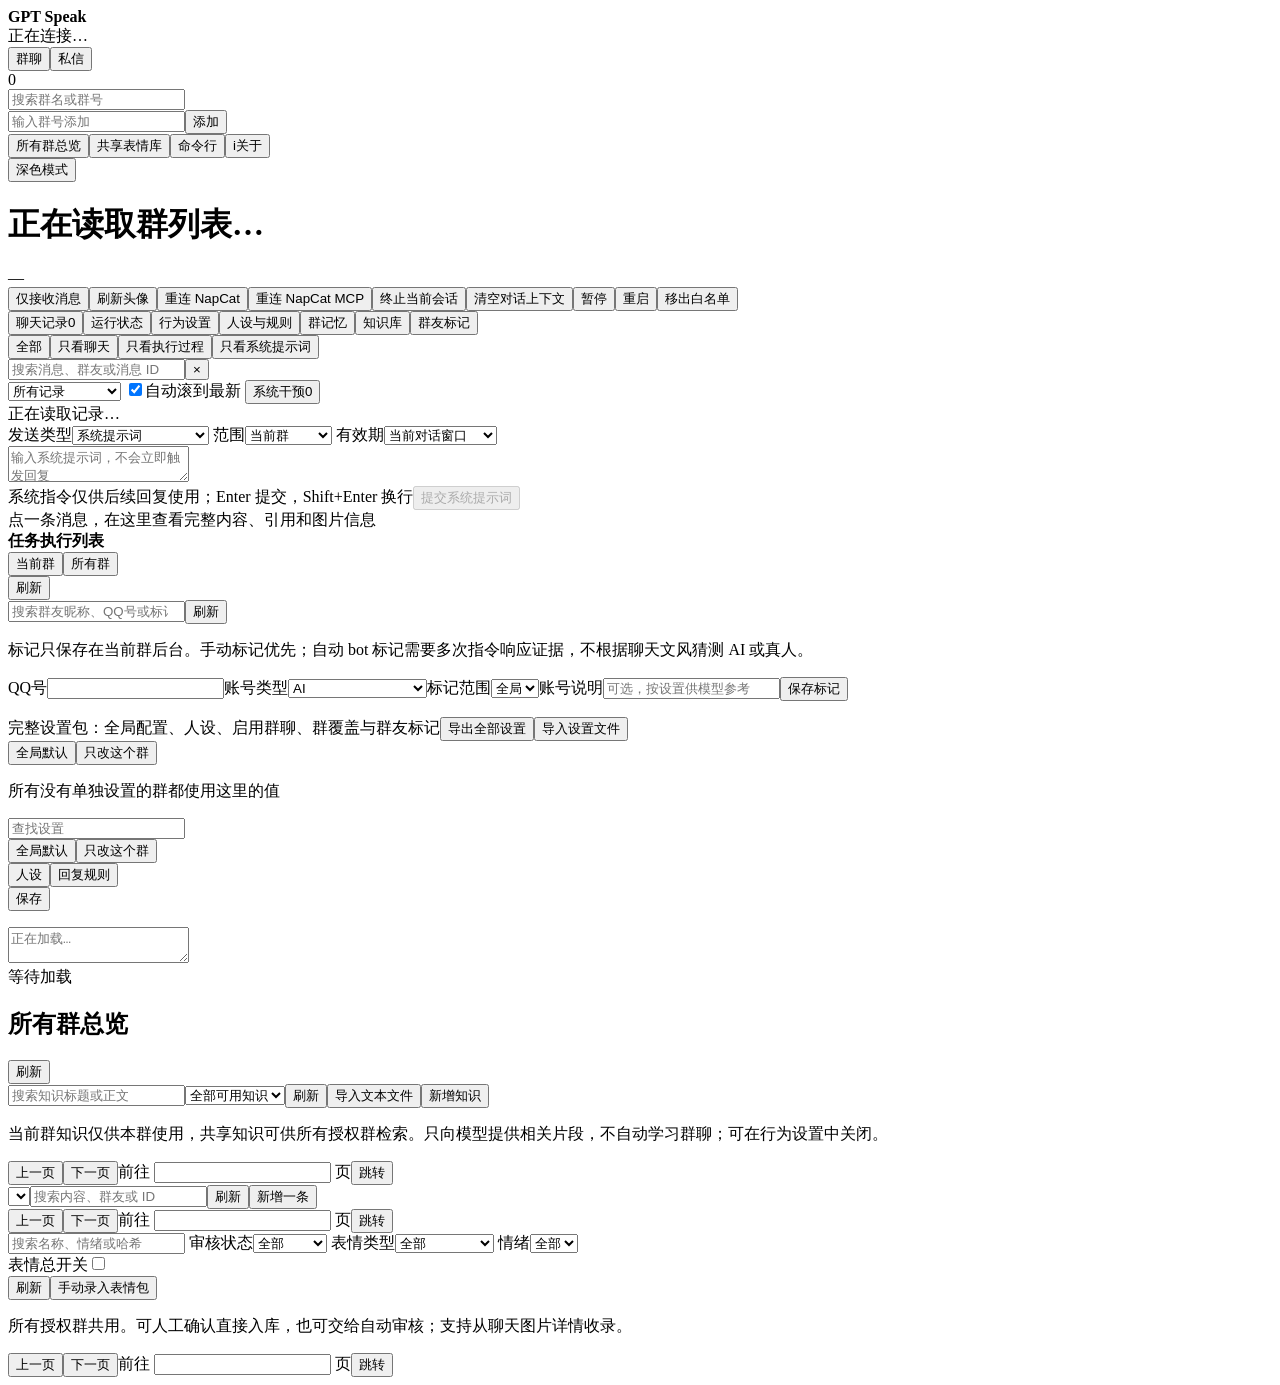
==== group-bot/webui/index.html @ 97243145 "fix.task" ====
<!doctype html>
<html lang="zh-CN">
<head><meta charset="utf-8"><meta name="viewport" content="width=device-width,initial-scale=1"><title>GPT Speak</title><script src="/theme.js"></script><link rel="stylesheet" href="/style.css"><link rel="stylesheet" href="/private.css"><script type="module" src="/app.js"></script></head>
<body>
<div class="app">
<aside class="sidebar">
  <div class="brand"><span class="brand-mark" aria-hidden="true"></span><div><strong>GPT Speak</strong><div class="connection"><span id="connection-dot" class="dot"></span><span id="connection">正在连接…</span></div></div></div>
  <div class="side-heading"><div class="session-switch" role="group" aria-label="会话类型"><button id="show-groups" class="active" type="button" aria-pressed="true">群聊</button><button id="show-private" type="button" aria-pressed="false">私信</button></div><span id="group-count" class="count">0</span></div>
  <input id="group-search" type="search" class="side-search" placeholder="搜索群名或群号" aria-label="搜索群名或群号" autocomplete="off">
  <div id="groups" class="group-list" role="list" aria-label="授权群组"></div>
  <div id="private-contacts" class="group-list" role="list" aria-label="私信联系人" hidden></div>
  <form id="white-form" class="add-group"><input id="white-id" inputmode="numeric" placeholder="输入群号添加" aria-label="要加入白名单的群号"><button id="white-add" type="submit">添加</button></form>
  <nav class="side-nav" aria-label="全局页面"><button data-view="system" type="button"><span class="nav-icon overview" aria-hidden="true"></span>所有群总览</button><button data-view="stickers" type="button"><span class="nav-icon sticker" aria-hidden="true"></span>共享表情库</button><button id="open-console" type="button"><span class="nav-icon console" aria-hidden="true"></span>命令行</button><button id="open-about" type="button"><span class="nav-icon about" aria-hidden="true">i</span>关于</button></nav>
  <div class="side-foot"><button id="theme-toggle" type="button" class="link-button" aria-pressed="false">深色模式</button><span id="footer-model" title="当前群的回复模型"></span></div>
</aside>
<main class="main">
  <header class="group-header">
    <div class="group-heading"><h1 id="group-title">正在读取群列表…</h1><div class="group-meta"><span id="group-status" class="status-pill">—</span><span id="group-subtitle"></span><span id="session-detail"></span></div></div>
    <div id="group-actions" class="group-actions"><button id="receive-only" type="button">仅接收消息</button><button id="avatar-refresh" type="button">刷新头像</button><button id="reconnect-napcat" type="button">重连 NapCat</button><button id="reconnect-mcp" type="button" title="新建MCP会话并验证当前群，不重启其他应用">重连 NapCat MCP</button><button id="session-stop" type="button">终止当前会话</button><button id="session-clear" type="button">清空对话上下文</button><button id="pause" type="button">暂停</button><button id="restart" type="button">重启</button><button id="white-remove" type="button" class="danger-text">移出白名单</button></div>
  </header>
  <section id="private-view" class="private-view" hidden aria-label="私信会话">
    <div class="private-controls" id="private-controls"><button id="private-friends-refresh" type="button">刷新好友列表</button><button id="private-avatar-refresh" type="button">刷新头像</button><button id="private-media-refresh" type="button">补全图片与引用</button><button id="private-session-stop" type="button">终止当前会话</button><button id="private-context-clear" type="button">清空对话上下文</button><button id="private-receive-only" type="button">仅接收消息</button></div>
    <div class="private-toolbar"><span id="private-service-state" class="hint">正在连接私信服务…</span><span class="spacer"></span><label class="check"><input id="private-auto" type="checkbox">自动回复</label><button id="private-refresh" type="button">刷新</button></div>
    <nav id="private-tabs" class="tabs" aria-label="当前私信页面"><button type="button" data-private-tab="logs" class="active">聊天记录<span id="private-trace-count" class="count">0</span></button><button type="button" data-private-tab="status">运行状态</button><button type="button" data-private-tab="settings">行为设置</button><button type="button" data-private-tab="persona">人设与规则</button><button type="button" data-private-tab="memory">私聊记忆</button><button type="button" data-private-tab="knowledge">知识库</button><button type="button" data-private-tab="member">联系人标记</button></nav>
    <div class="private-layout" data-private-pane="logs"><div class="private-chat-column">
      <div class="private-log-toolbar"><div class="segmented" role="group" aria-label="私信显示内容"><button type="button" data-private-kind="all" class="active">全部</button><button type="button" data-private-kind="chat">只看聊天</button><button type="button" data-private-kind="flow">只看执行过程</button><button type="button" data-private-kind="system">只看系统提示词</button></div><input id="private-record-search" type="search" placeholder="搜索私信或执行记录" aria-label="搜索私信记录"><label class="check"><input id="private-follow" type="checkbox" checked>自动滚到最新</label></div>
      <div id="private-messages" class="chat private-messages" aria-label="私信聊天记录" role="log" aria-live="polite"><div class="empty">选择左侧联系人，查看私信和群友印象</div></div>
      <div id="private-log-count" class="chat-footer"></div>
      <form id="private-composer" class="composer" aria-label="发送私信"><div class="composer-options"><label>发送类型<select id="private-role" aria-label="私信发送类型"><option value="bot">机器人消息（发私信）</option><option value="system">系统提示词（仅当前私聊）</option></select></label><span id="private-system-lifetime" class="hint" hidden>当前私聊 · 直到修改或清除</span><button id="private-clear-system" type="button" hidden>清除系统提示词</button></div><textarea id="private-text" rows="2" maxlength="2000" placeholder="选择联系人后发送文字私信" aria-label="私信内容" disabled></textarea><div class="composer-bottom"><span id="private-send-state" class="hint">私信会话单独保存，仅本人可见</span><button id="private-send" class="primary" type="submit" disabled>发送私信</button></div></form>
    </div><aside class="private-impression"><div id="private-record-detail"><div class="empty">点一条消息查看完整内容和图片</div></div><details class="private-impression-section"><summary>来自群聊的本人印象</summary><p class="hint">只引用当前好友在授权群中的本人资料。</p><div id="private-impression"><div class="empty">选择联系人后查看</div></div></details></aside></div>
    <section id="private-status-pane" class="private-pane" data-private-pane="status" hidden></section>
    <section id="private-settings-pane" class="private-pane" data-private-pane="settings" hidden></section>
    <section id="private-persona-pane" class="private-pane" data-private-pane="persona" hidden></section>
    <section id="private-memory-pane" class="private-pane" data-private-pane="memory" hidden></section>
    <section id="private-knowledge-pane" class="private-pane" data-private-pane="knowledge" hidden></section>
    <section id="private-member-pane" class="private-pane" data-private-pane="member" hidden></section>
  </section>
  <nav id="group-tabs" class="tabs" data-context-tabs aria-label="当前群页面"><button data-tab="logs" class="active" type="button">聊天记录<span id="trace-count" class="count">0</span></button><button data-tab="status" type="button">运行状态</button><button data-tab="settings" type="button">行为设置</button><button data-tab="persona" type="button">人设与规则</button><button data-tab="database" type="button">群记忆</button><button data-tab="knowledge" type="button">知识库</button><button data-tab="tasks" id="task-tab-button" type="button" hidden>任务</button><button data-tab="members" type="button">群友标记</button></nav>

  <section id="tab-logs" class="tab active">
    <div class="toolbar">
      <div class="segmented" role="group" aria-label="显示内容"><button data-kind="all" class="active" type="button">全部</button><button data-kind="chat" type="button">只看聊天</button><button data-kind="flow" type="button">只看执行过程</button><button data-kind="system" type="button">只看系统提示词</button></div>
      <div class="search-field"><input id="record-search" type="search" placeholder="搜索消息、群友或消息 ID" aria-label="搜索记录"><button id="clear-search" type="button" class="clear" aria-label="清空搜索">×</button></div>
      <select id="level-filter" aria-label="按问题筛选"><option value="all">所有记录</option><option value="WARNING">只看警告和错误</option><option value="ERROR">只看错误</option></select>
      <label class="check"><input type="checkbox" id="follow" checked>自动滚到最新</label>
      <button id="open-intervention" type="button">系统干预<span id="intervention-count" class="count">0</span></button>
    </div>
    <div class="chat-layout">
      <div class="chat-column">
        <div id="records" class="chat" role="listbox" aria-label="聊天与执行记录"><div class="empty">正在读取记录…</div></div>
        <form id="composer" class="composer" aria-label="发送系统提示词或Bot消息">
          <div class="composer-options">
            <label>发送类型<select id="composer-role"><option value="system">系统提示词</option><option value="bot">Bot 消息（发到群）</option></select></label>
            <label data-system-option>范围<select id="composer-scope"><option value="group">当前群</option><option value="all">所有授权群</option></select></label>
            <label data-system-option>有效期<select id="composer-lifetime"><option value="context">当前对话窗口</option><option value="once">下一次自然回复</option><option value="timed">定时失效</option><option value="persistent">手动清除</option></select></label>
            <label id="composer-minutes-row" hidden>分钟<input id="composer-minutes" type="number" min="1" max="10080" value="30"></label>
            <button id="composer-upload" type="button" hidden>上传图片</button><input id="composer-files" type="file" accept="image/png,image/jpeg,image/gif,image/webp" multiple hidden>
            <button id="composer-mention" type="button" hidden>@ 群友</button>
          </div>
          <div id="composer-targets" class="composer-targets" aria-label="待发送引用和@" hidden></div>
          <textarea id="composer-text" rows="2" maxlength="1500" placeholder="输入系统提示词，不会立即触发回复" aria-label="发送内容"></textarea>
          <div id="composer-attachments" class="composer-attachments" aria-label="待发送图片" hidden></div>
          <div class="composer-bottom"><span id="composer-hint" class="hint">系统指令仅供后续回复使用；Enter 提交，Shift+Enter 换行</span><button id="composer-send" type="submit" class="primary" disabled>提交系统提示词</button></div>
          <div id="composer-result" class="composer-result" role="status" aria-live="polite"></div>
        </form>
        <div id="record-count" class="chat-footer"></div>
      </div>
      <aside id="inspector" class="inspector" aria-label="记录详情">
        <div id="detail-empty" class="empty">点一条消息，在这里查看完整内容、引用和图片信息</div>
        <div id="detail" hidden>
          <div class="detail-head"><span id="detail-type" class="kind-chip">—</span><button id="detail-close" type="button" class="icon-button" aria-label="关闭详情">×</button></div>
          <div id="detail-content" class="detail-text"></div>
          <div id="detail-quote" class="detail-block quote-preview" hidden></div>
          <div id="detail-images" class="detail-block" hidden></div>
          <dl id="detail-properties" class="detail-props"></dl>
          <details class="raw-event"><summary>原始数据</summary><pre id="detail-json"></pre></details>
          <div class="detail-actions"><button id="detail-task" type="button" hidden>作为任务处理</button><button id="detail-reply" type="button">回复此消息</button><button id="detail-mention" type="button">@ 发送者</button><button id="copy-id" type="button">复制 ID</button><button id="delete-event" type="button" class="danger-text">删除这条本地记录</button></div>
          <p class="hint">删除只清掉本地记录和 Bot 的上下文，不会撤回 QQ 里的消息。</p>
        </div>
      </aside>
    </div>
  </section>

  <section id="tab-status" class="tab"><div class="page"><div id="status" class="status-page"></div></div></section>
  <section id="tab-tasks" class="tab"><div class="toolbar"><strong>任务执行列表</strong><div class="segmented" id="tasks-scope" role="group" aria-label="任务范围"><button data-task-scope="group" class="active" type="button">当前群</button><button data-task-scope="all" type="button">所有群</button></div><span id="tasks-quota" class="hint"></span><span class="spacer"></span><button id="tasks-refresh" type="button">刷新</button></div><div class="task-layout"><div id="task-list"></div><div id="task-detail" class="task-detail"></div></div></section>
  <section id="tab-members" class="tab">
    <div class="page-bar"><input id="member-search" type="search" placeholder="搜索群友昵称、QQ号或标记" aria-label="搜索群友标记"><span class="spacer"></span><button id="member-refresh" type="button">刷新</button></div>
    <p class="page-note">标记只保存在当前群后台。手动标记优先；自动 bot 标记需要多次指令响应证据，不根据聊天文风猜测 AI 或真人。</p>
    <form id="member-form" class="member-editor"><label>QQ号<input id="member-account" inputmode="numeric" pattern="[1-9][0-9]{4,14}" required aria-label="标记群友QQ号"></label><label>账号类型<select id="member-label"><option value="AI">AI</option><option value="bot">bot</option><option value="human">真人</option><option value="owner">bot主</option><option value="auto">恢复自动判断</option><option value="clear">清除标记和判断记录</option></select></label><label>标记范围<select id="member-scope" aria-label="手动标记生效范围"><option value="global">全局</option><option value="group">本群</option></select></label><label class="member-note">账号说明<input id="member-note" maxlength="200" placeholder="可选，按设置供模型参考"></label><button id="member-save" class="primary" type="submit">保存标记</button></form>
    <p id="member-count" class="page-note"></p><div id="member-records" class="data-table"></div>
  </section>

  <section id="tab-settings" class="tab">
    <div class="page-bar"><span>完整设置包：全局配置、人设、启用群聊、群覆盖与群友标记</span><span class="spacer"></span><button id="settings-export" type="button">导出全部设置</button><button id="settings-import" type="button">导入设置文件</button><input id="settings-file" type="file" accept=".json,application/json" hidden></div>
    <div class="page-bar">
      <div class="scope-switch" role="group" aria-label="设置范围"><button data-scope="global" class="active" type="button">全局默认</button><button data-scope="group" type="button">只改这个群</button></div>
      <p id="scope-description" class="scope-note">所有没有单独设置的群都使用这里的值</p>
      <input id="config-search" type="search" placeholder="查找设置" aria-label="查找设置">
    </div>
    <div class="settings-layout">
      <nav id="settings-index" class="settings-index" aria-label="设置分类"></nav>
      <div id="settings" class="settings"></div>
    </div>
  </section>

  <section id="tab-persona" class="tab">
    <div class="page-bar">
      <div class="scope-switch" role="group" aria-label="提示词范围"><button data-scope="global" class="active" type="button">全局默认</button><button data-scope="group" type="button">只改这个群</button></div>
      <div class="segmented" role="group" aria-label="提示词类型"><button data-prompt="persona" class="active" type="button">人设</button><button data-prompt="reply_protocol" type="button">回复规则</button></div>
      <span class="spacer"></span>
      <button id="inherit-prompt" type="button" hidden>改回使用全局</button>
      <button id="save-persona" type="button" class="primary">保存</button>
    </div>
    <div class="prompt-page">
      <p id="prompt-description" class="prompt-description"></p>
      <textarea id="persona" spellcheck="false" aria-label="提示词内容" placeholder="正在加载…"></textarea>
      <div class="prompt-status"><span id="persona-state">等待加载</span><span id="persona-count"></span></div>
    </div>
  </section>

  <section id="tab-system" class="tab"><div class="page"><div class="page-title"><div><h2>所有群总览</h2><p id="system-summary"></p></div><button id="system-refresh" type="button">刷新</button></div><div id="global-status" class="overview-grid"></div></div></section>

  <section id="tab-knowledge" class="tab">
    <div class="page-bar"><input id="knowledge-search" type="search" placeholder="搜索知识标题或正文" aria-label="搜索知识库"><select id="knowledge-scope" aria-label="知识范围"><option value="all">全部可用知识</option><option value="group">仅当前群</option><option value="shared">所有群共享</option></select><span class="spacer"></span><button id="knowledge-refresh" type="button">刷新</button><button id="knowledge-import" type="button">导入文本文件</button><input id="knowledge-file" type="file" hidden><button id="knowledge-add" type="button" class="primary">新增知识</button></div>
    <p class="knowledge-note">当前群知识仅供本群使用，共享知识可供所有授权群检索。只向模型提供相关片段，不自动学习群聊；可在行为设置中关闭。</p>
    <div id="knowledge-records" class="data-table"></div>
    <div class="pager"><span id="knowledge-count"></span><button id="knowledge-prev" type="button">上一页</button><button id="knowledge-next" type="button">下一页</button><label class="page-jump">前往 <input id="knowledge-page" type="number" min="1" step="1" aria-label="知识库目标页码"> 页</label><button id="knowledge-jump" type="button">跳转</button></div>
  </section>

  <section id="tab-database" class="tab">
    <div class="page-bar"><select id="db-table" aria-label="选择数据表"></select><input id="db-search" type="search" placeholder="搜索内容、群友或 ID" aria-label="搜索群记忆"><span class="spacer"></span><button id="db-refresh" type="button">刷新</button><button id="db-add" type="button" class="primary">新增一条</button></div>
    <div id="db-records" class="data-table"></div>
    <div class="pager"><span id="db-count"></span><button id="db-prev" type="button">上一页</button><button id="db-next" type="button">下一页</button><label class="page-jump">前往 <input id="db-page" type="number" min="1" step="1" inputmode="numeric" aria-label="数据库目标页码"> 页</label><button id="db-jump" type="button">跳转</button></div>
  </section>

  <section id="tab-stickers" class="tab">
    <div class="page-bar sticker-filters">
      <input id="sticker-search" type="search" placeholder="搜索名称、情绪或哈希" aria-label="搜索表情库">
      <label>审核状态<select id="sticker-state" aria-label="筛选审核状态"><option value="all">全部</option><option value="approved">已通过</option><option value="rejected">未通过</option><option value="pending">待审核</option><option value="unreviewed">未审核</option><option value="excluded">永久排除</option></select></label>
      <label>表情类型<select id="sticker-kind" aria-label="筛选表情类型"><option value="all">全部</option><option value="market_face">QQ 商城表情</option><option value="image">图片表情</option></select></label>
      <label>情绪<select id="sticker-emotion" aria-label="筛选表情情绪"><option value="">全部</option></select></label>
      <span class="spacer"></span><div class="sticker-master"><span>表情总开关</span><label class="switch"><input id="stickers-enabled" type="checkbox" role="switch" aria-label="表情总开关"><span></span></label><span id="stickers-enabled-state" class="switch-label"></span></div><button id="sticker-refresh" type="button">刷新</button><button id="sticker-add" type="button" class="primary">手动录入表情包</button>
    </div>
    <p class="page-note">所有授权群共用。可人工确认直接入库，也可交给自动审核；支持从聊天图片详情收录。</p>
    <div id="sticker-records" class="sticker-grid"></div>
    <div class="pager"><span id="sticker-count"></span><button id="sticker-prev" type="button">上一页</button><button id="sticker-next" type="button">下一页</button><label class="page-jump">前往 <input id="sticker-page" type="number" min="1" step="1" inputmode="numeric" aria-label="表情库目标页码"> 页</label><button id="sticker-jump" type="button">跳转</button></div>
  </section>
</main>
</div>

<dialog id="member-dialog" class="intervention-dialog" aria-labelledby="member-dialog-title"><form id="member-dialog-form">
  <div class="dialog-head"><h2 id="member-dialog-title">群友资料与标记</h2><button id="member-dialog-close" type="button" class="icon-button" aria-label="关闭群友资料">×</button></div>
  <div id="member-dialog-person" class="member-person"></div>
  <div class="store-field"><label>标记范围</label><div><div id="member-dialog-scope" class="segmented" role="group" aria-label="标记生效范围"><button type="button" data-member-scope="global">全局</button><button type="button" data-member-scope="group">本群</button></div><p id="member-dialog-scope-note" class="page-note"></p></div></div>
  <div class="store-field"><label for="member-dialog-aliases">额外昵称</label><div class="collection-setting member-aliases-control"><span id="member-dialog-aliases-summary" class="collection-summary">未添加项目</span><button id="member-dialog-aliases" type="button" aria-label="编辑额外昵称">编辑</button></div></div>
  <div class="store-field"><label for="member-dialog-label">账号类型</label><select id="member-dialog-label"><option value="auto">自动判断 / 未标记</option><option value="AI">AI</option><option value="bot">bot</option><option value="human">真人</option><option value="owner">bot主</option><option value="clear">清除标记和判断记录</option></select></div>
  <div class="store-field"><label for="member-dialog-note">账号说明</label><input id="member-dialog-note" maxlength="200" placeholder="可选，按设置供模型参考"></div>
  <div class="store-field"><label for="member-dialog-blocked">屏蔽（黑名单）</label><label class="member-block-control"><input id="member-dialog-blocked" type="checkbox"> 屏蔽此账号，后台仍可查看；模型不再读取或回复</label></div>
  <p id="member-dialog-evidence" class="page-note"></p><p class="page-note">人工资料优先。三项资料默认可供模型参考；模型自行标记默认关闭，可在行为设置分别控制。资料不会作为消息直接发送到QQ群。</p>
  <div class="dialog-foot"><span id="member-dialog-result" class="hint" role="status"></span><button id="member-dialog-save" class="primary" type="submit">保存群友资料</button></div>
</form></dialog>
<dialog id="intervention-dialog" class="intervention-dialog" aria-labelledby="intervention-title">
  <div class="dialog-head"><h2 id="intervention-title">系统干预</h2><button id="intervention-close" type="button" class="icon-button" aria-label="关闭">×</button></div>
  <p class="hint">后台指令供后续自然触发的回复使用，提交不会立即回复，也不会发送到 QQ。默认随当前对话文本窗口移出而失效。</p>
  <form id="intervention-form">
    <div class="intervention-options"><label>范围<select id="intervention-scope"><option value="group">当前群</option><option value="all">所有授权群</option></select></label><label>有效期<select id="intervention-lifetime"><option value="context">当前对话窗口</option><option value="once">下一次自然回复</option><option value="timed">定时失效</option><option value="persistent">直到手动清除</option></select></label><label id="intervention-minutes-row" hidden>分钟<input id="intervention-minutes" type="number" min="1" max="10080" value="30"></label></div>
    <textarea id="intervention-text" rows="4" maxlength="1500" placeholder="例如：接下来少用括号，优先接群里的话题" aria-label="系统干预内容"></textarea>
    <div class="dialog-foot"><span id="intervention-window" class="hint"></span><button type="submit" class="primary" id="intervention-save">提交干预</button></div>
  </form>
  <div class="intervention-heading"><h3>当前群的干预记录</h3><button id="intervention-clear" type="button" class="danger-text">清除当前群生效项</button></div>
  <div id="intervention-list"></div>
</dialog>
<dialog id="mention-dialog" class="intervention-dialog" aria-labelledby="mention-title">
  <div class="dialog-head"><h2 id="mention-title">@ 群友</h2><button id="mention-close" type="button" class="icon-button" aria-label="关闭群友选择">×</button></div>
  <input id="mention-search" type="search" placeholder="搜索昵称、额外昵称或 QQ 号" aria-label="搜索要@的群友" autocomplete="off">
  <p class="hint">选择当前群的群友，在光标处插入 [@QQ号]；发送时转换为真正的 QQ @。最多 8 位。</p>
  <div id="mention-results" class="mention-results" aria-live="polite"></div>
</dialog>
<dialog id="console-dialog" class="console-dialog" aria-labelledby="console-title">
  <div class="dialog-head"><h2 id="console-title">命令行</h2><button id="console-close" type="button" class="icon-button" aria-label="关闭命令行">×</button></div>
  <pre id="command-output" aria-live="polite">输入 /help 查看所有命令，按 Tab 自动补全。</pre>
  <form id="command-form"><span class="prompt" aria-hidden="true">&gt;</span><input id="command" placeholder="/status" aria-label="命令" autocomplete="off" spellcheck="false"><button type="submit" class="primary">执行</button></form>
</dialog>

<dialog id="about-dialog" class="about-dialog" aria-labelledby="about-title">
  <div class="dialog-head"><h2 id="about-title">关于 GPT Speak</h2><button id="about-close" type="button" class="icon-button" aria-label="关闭关于">×</button></div>
  <div class="about-content"><div class="about-name">GPT Speak</div><p>基于 NapCat / OneBot 的 QQ 群聊 AI Bot，支持群聊与私信、知识库、记忆和共享表情库。</p><p>默认角色为 GPT 6 Luna 白龙娘；实际人设与模型以当前配置为准。</p><a class="about-project" href="https://github.com/3035936740/GPT-Speak" target="_blank" rel="noopener noreferrer">GitHub · 3035936740 / GPT-Speak <span aria-hidden="true">↗</span></a></div>
</dialog>
<dialog id="store-editor"><form id="store-form"><div class="dialog-head"><h2 id="store-title"></h2><button id="store-close" type="button" class="icon-button" aria-label="关闭">×</button></div><div id="store-fields"></div><p id="store-ai-status" class="store-ai-status" role="status" hidden></p><div class="dialog-foot"><span id="store-note"></span><div class="store-actions"><button id="store-ai" type="button" hidden>AI 识别填入</button><button id="store-save" type="submit" class="primary">保存</button></div></div></form></dialog>
<dialog id="image-viewer" aria-labelledby="image-viewer-title"><div class="dialog-head"><h2 id="image-viewer-title">原图</h2><button id="image-viewer-close" type="button" class="icon-button" aria-label="关闭原图">×</button></div><div class="original-image-body"><img id="image-viewer-img" alt="原图"></div><p class="page-note">保留原始图片，GIF可播放。点击图片切换适应窗口 / 原始尺寸。</p></dialog>
<div id="toast" class="toast" role="status" hidden></div>
</body></html>
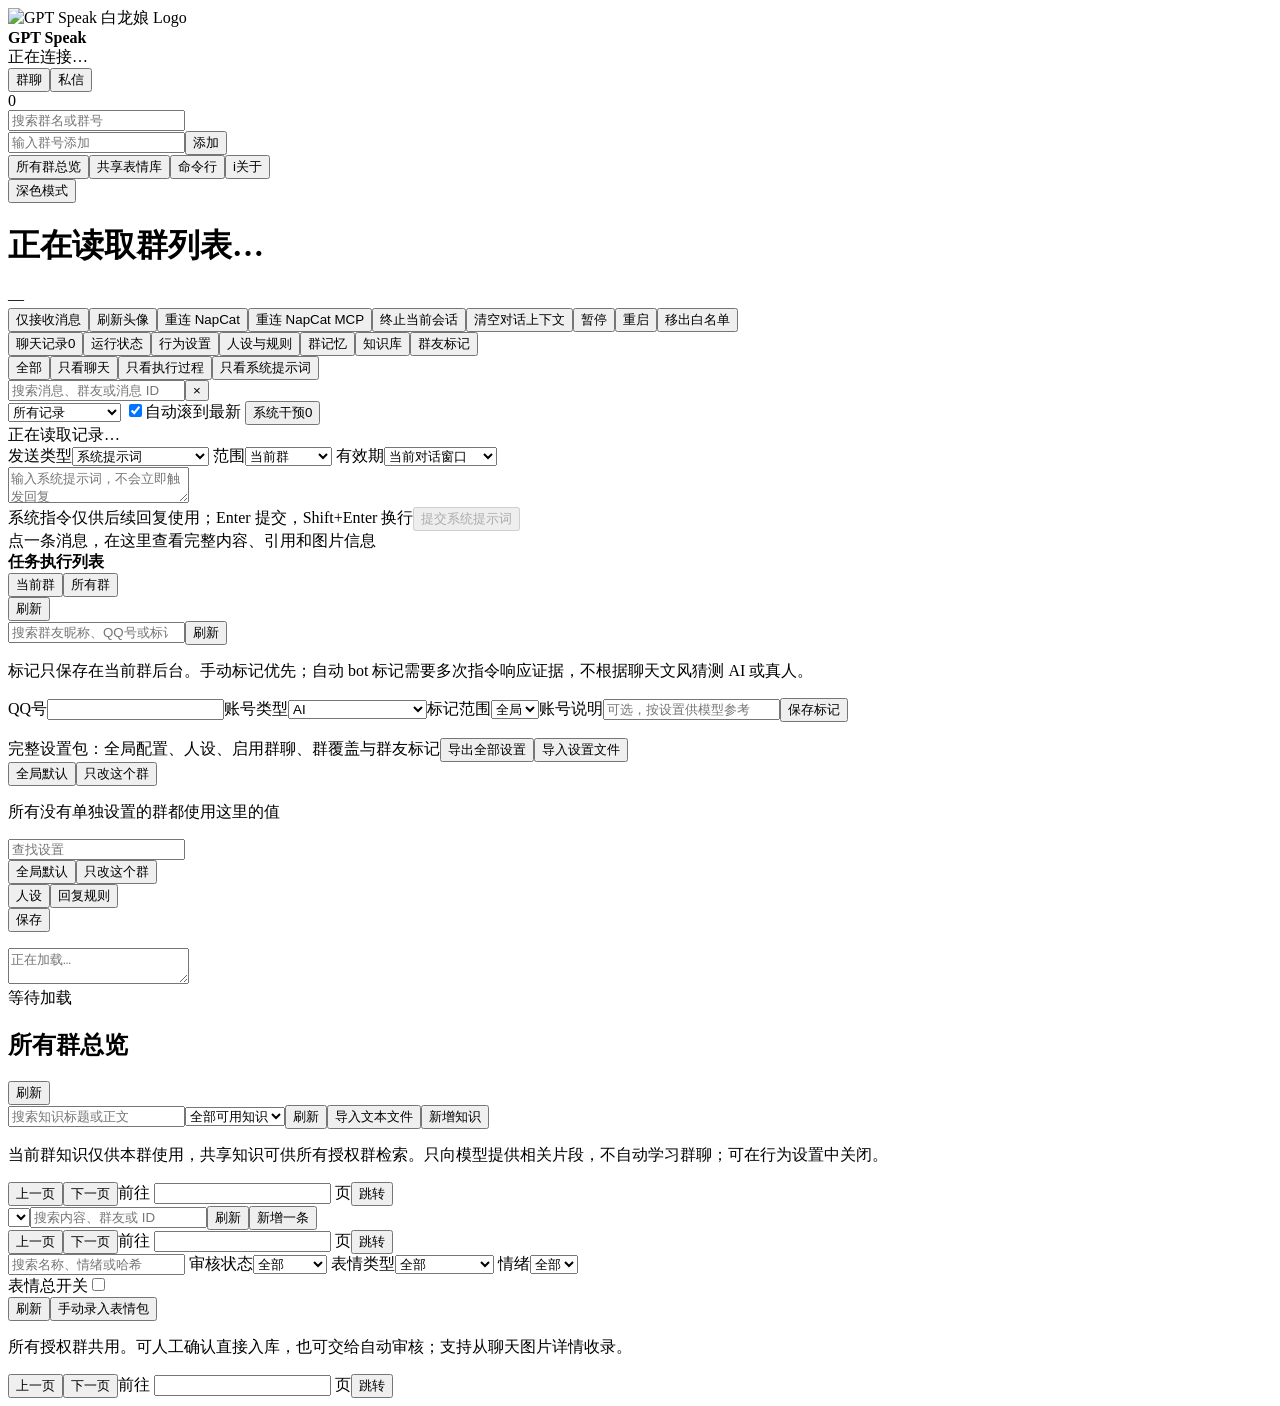
==== commit 0eb2b58b: "feat. icon" ====
--- a/group-bot/webui/index.html
+++ b/group-bot/webui/index.html
@@ -1,10 +1,10 @@
 <!doctype html>
 <html lang="zh-CN">
-<head><meta charset="utf-8"><meta name="viewport" content="width=device-width,initial-scale=1"><title>GPT Speak</title><script src="/theme.js"></script><link rel="stylesheet" href="/style.css"><link rel="stylesheet" href="/private.css"><script type="module" src="/app.js"></script></head>
+<head><meta charset="utf-8"><meta name="viewport" content="width=device-width,initial-scale=1"><title>GPT Speak</title><link rel="icon" type="image/png" href="/gpt-speak-logo.png"><link rel="apple-touch-icon" href="/gpt-speak-logo.png"><script src="/theme.js"></script><link rel="stylesheet" href="/style.css"><link rel="stylesheet" href="/private.css"><script type="module" src="/app.js"></script></head>
 <body>
 <div class="app">
 <aside class="sidebar">
-  <div class="brand"><span class="brand-mark" aria-hidden="true"></span><div><strong>GPT Speak</strong><div class="connection"><span id="connection-dot" class="dot"></span><span id="connection">正在连接…</span></div></div></div>
+  <div class="brand"><img class="brand-mark" src="/gpt-speak-logo.png" alt="GPT Speak 白龙娘 Logo" width="48" height="48"><div><strong>GPT Speak</strong><div class="connection"><span id="connection-dot" class="dot"></span><span id="connection">正在连接…</span></div></div></div>
   <div class="side-heading"><div class="session-switch" role="group" aria-label="会话类型"><button id="show-groups" class="active" type="button" aria-pressed="true">群聊</button><button id="show-private" type="button" aria-pressed="false">私信</button></div><span id="group-count" class="count">0</span></div>
   <input id="group-search" type="search" class="side-search" placeholder="搜索群名或群号" aria-label="搜索群名或群号" autocomplete="off">
   <div id="groups" class="group-list" role="list" aria-label="授权群组"></div>
@@ -184,7 +184,7 @@
 
 <dialog id="about-dialog" class="about-dialog" aria-labelledby="about-title">
   <div class="dialog-head"><h2 id="about-title">关于 GPT Speak</h2><button id="about-close" type="button" class="icon-button" aria-label="关闭关于">×</button></div>
-  <div class="about-content"><div class="about-name">GPT Speak</div><p>基于 NapCat / OneBot 的 QQ 群聊 AI Bot，支持群聊与私信、知识库、记忆和共享表情库。</p><p>默认角色为 GPT 6 Luna 白龙娘；实际人设与模型以当前配置为准。</p><a class="about-project" href="https://github.com/3035936740/GPT-Speak" target="_blank" rel="noopener noreferrer">GitHub · 3035936740 / GPT-Speak <span aria-hidden="true">↗</span></a></div>
+  <div class="about-content"><img class="about-logo" src="/gpt-speak-logo.png" alt="GPT Speak 白龙娘 Logo" width="120" height="120"><div class="about-name">GPT Speak</div><p>基于 NapCat / OneBot 的 QQ 群聊 AI Bot，支持群聊与私信、知识库、记忆和共享表情库。</p><p>默认角色为 GPT 6 Luna 白龙娘；实际人设与模型以当前配置为准。</p><p>设定参考：GenderSwapAI 使用 AI 制作的二创参考<br>形象创作者：ZipZipPipe</p><p>形象依 <a href="https://creativecommons.org/licenses/by-nc-sa/4.0/deed.zh-hans" target="_blank" rel="noopener noreferrer">CC BY-NC-SA 4.0</a> 非商业使用，二创同协议授权；Logo 经 AI 辅助二创。</p><a class="about-project" href="https://github.com/3035936740/GPT-Speak" target="_blank" rel="noopener noreferrer">GitHub · 3035936740 / GPT-Speak <span aria-hidden="true">↗</span></a></div>
 </dialog>
 <dialog id="store-editor"><form id="store-form"><div class="dialog-head"><h2 id="store-title"></h2><button id="store-close" type="button" class="icon-button" aria-label="关闭">×</button></div><div id="store-fields"></div><p id="store-ai-status" class="store-ai-status" role="status" hidden></p><div class="dialog-foot"><span id="store-note"></span><div class="store-actions"><button id="store-ai" type="button" hidden>AI 识别填入</button><button id="store-save" type="submit" class="primary">保存</button></div></div></form></dialog>
 <dialog id="image-viewer" aria-labelledby="image-viewer-title"><div class="dialog-head"><h2 id="image-viewer-title">原图</h2><button id="image-viewer-close" type="button" class="icon-button" aria-label="关闭原图">×</button></div><div class="original-image-body"><img id="image-viewer-img" alt="原图"></div><p class="page-note">保留原始图片，GIF可播放。点击图片切换适应窗口 / 原始尺寸。</p></dialog>
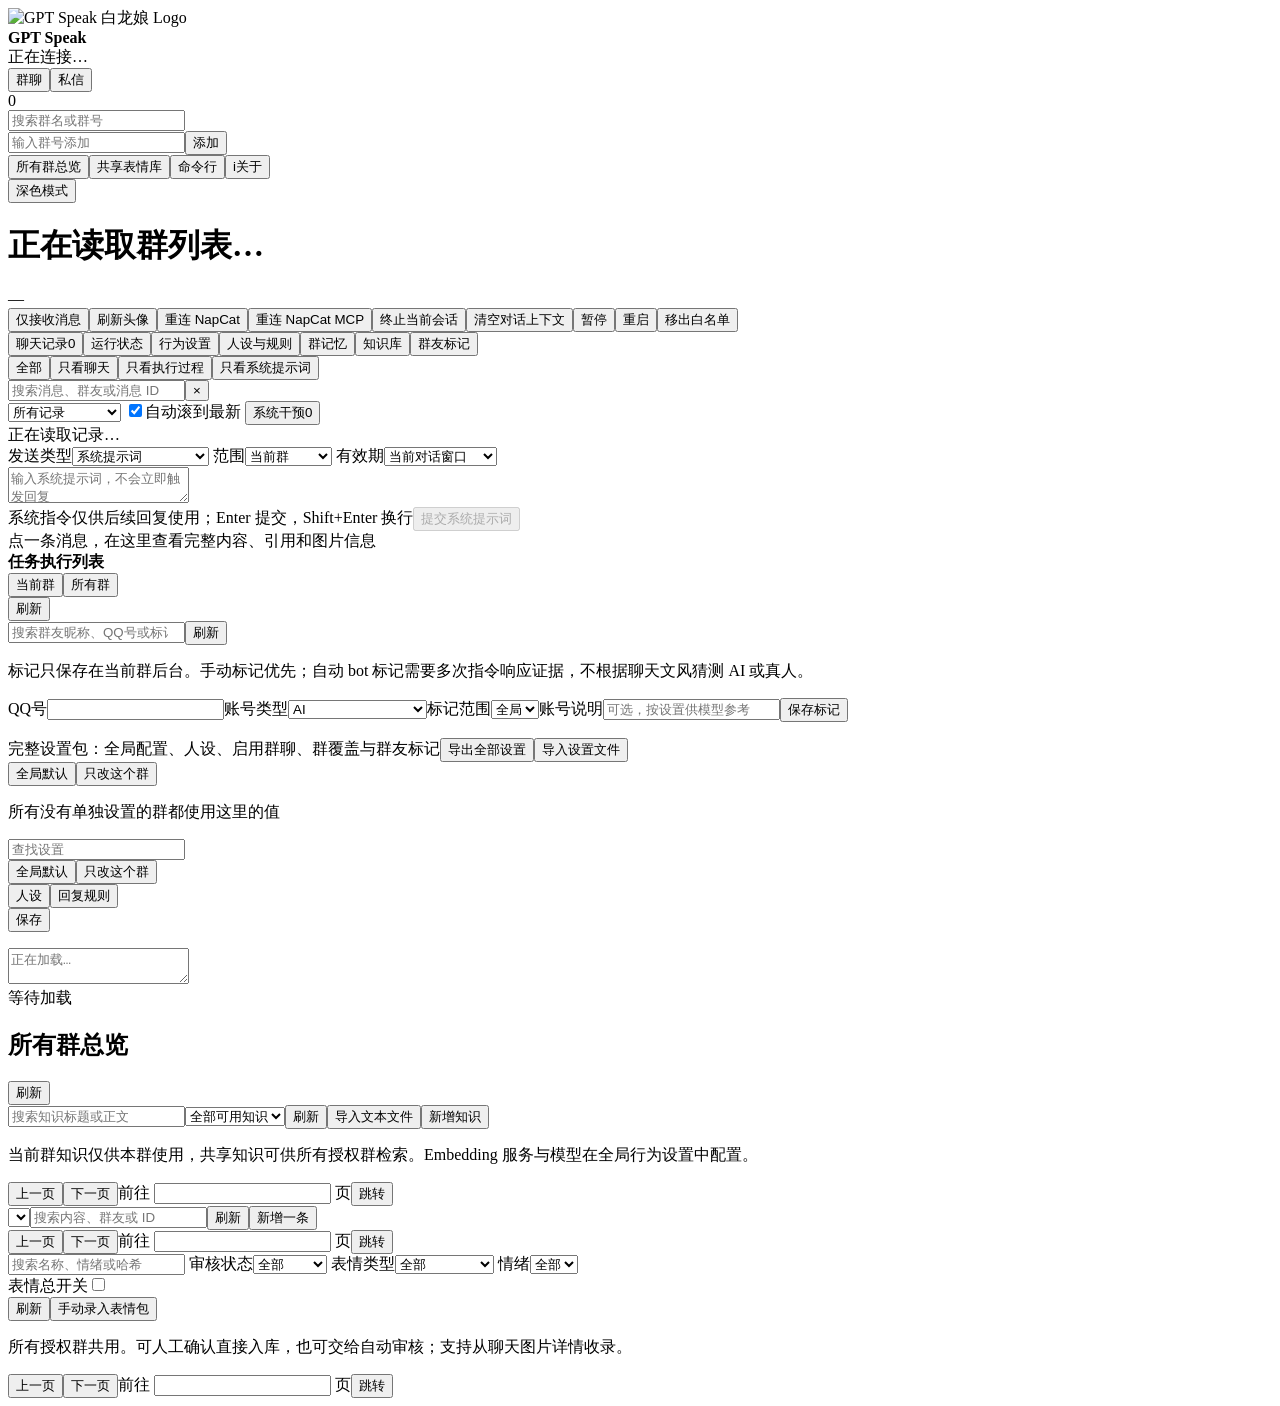
==== commit 5b0a20c8: "fix.bug" ====
--- a/group-bot/webui/index.html
+++ b/group-bot/webui/index.html
@@ -16,7 +16,7 @@
 <main class="main">
   <header class="group-header">
     <div class="group-heading"><h1 id="group-title">正在读取群列表…</h1><div class="group-meta"><span id="group-status" class="status-pill">—</span><span id="group-subtitle"></span><span id="session-detail"></span></div></div>
-    <div id="group-actions" class="group-actions"><button id="receive-only" type="button">仅接收消息</button><button id="avatar-refresh" type="button">刷新头像</button><button id="reconnect-napcat" type="button">重连 NapCat</button><button id="reconnect-mcp" type="button" title="新建MCP会话并验证当前群，不重启其他应用">重连 NapCat MCP</button><button id="session-stop" type="button">终止当前会话</button><button id="session-clear" type="button">清空对话上下文</button><button id="pause" type="button">暂停</button><button id="restart" type="button">重启</button><button id="white-remove" type="button" class="danger-text">移出白名单</button></div>
+    <div id="group-actions" class="group-actions"><button id="task-container-restart" type="button" hidden>重启容器</button><button id="receive-only" type="button">仅接收消息</button><button id="avatar-refresh" type="button">刷新头像</button><button id="reconnect-napcat" type="button">重连 NapCat</button><button id="reconnect-mcp" type="button" title="新建MCP会话并验证当前群，不重启其他应用">重连 NapCat MCP</button><button id="session-stop" type="button">终止当前会话</button><button id="session-clear" type="button">清空对话上下文</button><button id="pause" type="button">暂停</button><button id="restart" type="button">重启</button><button id="white-remove" type="button" class="danger-text">移出白名单</button></div>
   </header>
   <section id="private-view" class="private-view" hidden aria-label="私信会话">
     <div class="private-controls" id="private-controls"><button id="private-friends-refresh" type="button">刷新好友列表</button><button id="private-avatar-refresh" type="button">刷新头像</button><button id="private-media-refresh" type="button">补全图片与引用</button><button id="private-session-stop" type="button">终止当前会话</button><button id="private-context-clear" type="button">清空对话上下文</button><button id="private-receive-only" type="button">仅接收消息</button></div>
@@ -28,8 +28,8 @@
       <div id="private-log-count" class="chat-footer"></div>
       <form id="private-composer" class="composer" aria-label="发送私信"><div class="composer-options"><label>发送类型<select id="private-role" aria-label="私信发送类型"><option value="bot">机器人消息（发私信）</option><option value="system">系统提示词（仅当前私聊）</option></select></label><span id="private-system-lifetime" class="hint" hidden>当前私聊 · 直到修改或清除</span><button id="private-clear-system" type="button" hidden>清除系统提示词</button></div><textarea id="private-text" rows="2" maxlength="2000" placeholder="选择联系人后发送文字私信" aria-label="私信内容" disabled></textarea><div class="composer-bottom"><span id="private-send-state" class="hint">私信会话单独保存，仅本人可见</span><button id="private-send" class="primary" type="submit" disabled>发送私信</button></div></form>
     </div><aside class="private-impression"><div id="private-record-detail"><div class="empty">点一条消息查看完整内容和图片</div></div><details class="private-impression-section"><summary>来自群聊的本人印象</summary><p class="hint">只引用当前好友在授权群中的本人资料。</p><div id="private-impression"><div class="empty">选择联系人后查看</div></div></details></aside></div>
-    <section id="private-status-pane" class="private-pane" data-private-pane="status" hidden></section>
-    <section id="private-settings-pane" class="private-pane" data-private-pane="settings" hidden></section>
+    <section id="private-status-pane" class="private-pane page" data-private-pane="status" aria-label="私聊运行状态" hidden></section>
+    <section id="private-settings-pane" class="private-pane" data-private-pane="settings" aria-label="私聊行为设置" hidden></section>
     <section id="private-persona-pane" class="private-pane" data-private-pane="persona" hidden></section>
     <section id="private-memory-pane" class="private-pane" data-private-pane="memory" hidden></section>
     <section id="private-knowledge-pane" class="private-pane" data-private-pane="knowledge" hidden></section>
@@ -74,7 +74,7 @@
           <div id="detail-images" class="detail-block" hidden></div>
           <dl id="detail-properties" class="detail-props"></dl>
           <details class="raw-event"><summary>原始数据</summary><pre id="detail-json"></pre></details>
-          <div class="detail-actions"><button id="detail-task" type="button" hidden>作为任务处理</button><button id="detail-reply" type="button">回复此消息</button><button id="detail-mention" type="button">@ 发送者</button><button id="copy-id" type="button">复制 ID</button><button id="delete-event" type="button" class="danger-text">删除这条本地记录</button></div>
+          <div class="detail-actions"><button id="detail-task" type="button" hidden>作为任务处理</button><button id="detail-ai-reply" type="button" hidden title="让 AI 生成文字并引用此消息发到当前群">AI 回复</button><button id="detail-reply" type="button">回复此消息</button><button id="detail-mention" type="button">@ 发送者</button><button id="copy-id" type="button">复制 ID</button><button id="delete-event" type="button" class="danger-text">删除这条本地记录</button></div>
           <p class="hint">删除只清掉本地记录和 Bot 的上下文，不会撤回 QQ 里的消息。</p>
         </div>
       </aside>
@@ -122,7 +122,8 @@
 
   <section id="tab-knowledge" class="tab">
     <div class="page-bar"><input id="knowledge-search" type="search" placeholder="搜索知识标题或正文" aria-label="搜索知识库"><select id="knowledge-scope" aria-label="知识范围"><option value="all">全部可用知识</option><option value="group">仅当前群</option><option value="shared">所有群共享</option></select><span class="spacer"></span><button id="knowledge-refresh" type="button">刷新</button><button id="knowledge-import" type="button">导入文本文件</button><input id="knowledge-file" type="file" hidden><button id="knowledge-add" type="button" class="primary">新增知识</button></div>
-    <p class="knowledge-note">当前群知识仅供本群使用，共享知识可供所有授权群检索。只向模型提供相关片段，不自动学习群聊；可在行为设置中关闭。</p>
+    <div id="knowledge-tools"></div>
+    <p class="knowledge-note">当前群知识仅供本群使用，共享知识可供所有授权群检索。Embedding 服务与模型在全局行为设置中配置。</p>
     <div id="knowledge-records" class="data-table"></div>
     <div class="pager"><span id="knowledge-count"></span><button id="knowledge-prev" type="button">上一页</button><button id="knowledge-next" type="button">下一页</button><label class="page-jump">前往 <input id="knowledge-page" type="number" min="1" step="1" aria-label="知识库目标页码"> 页</label><button id="knowledge-jump" type="button">跳转</button></div>
   </section>
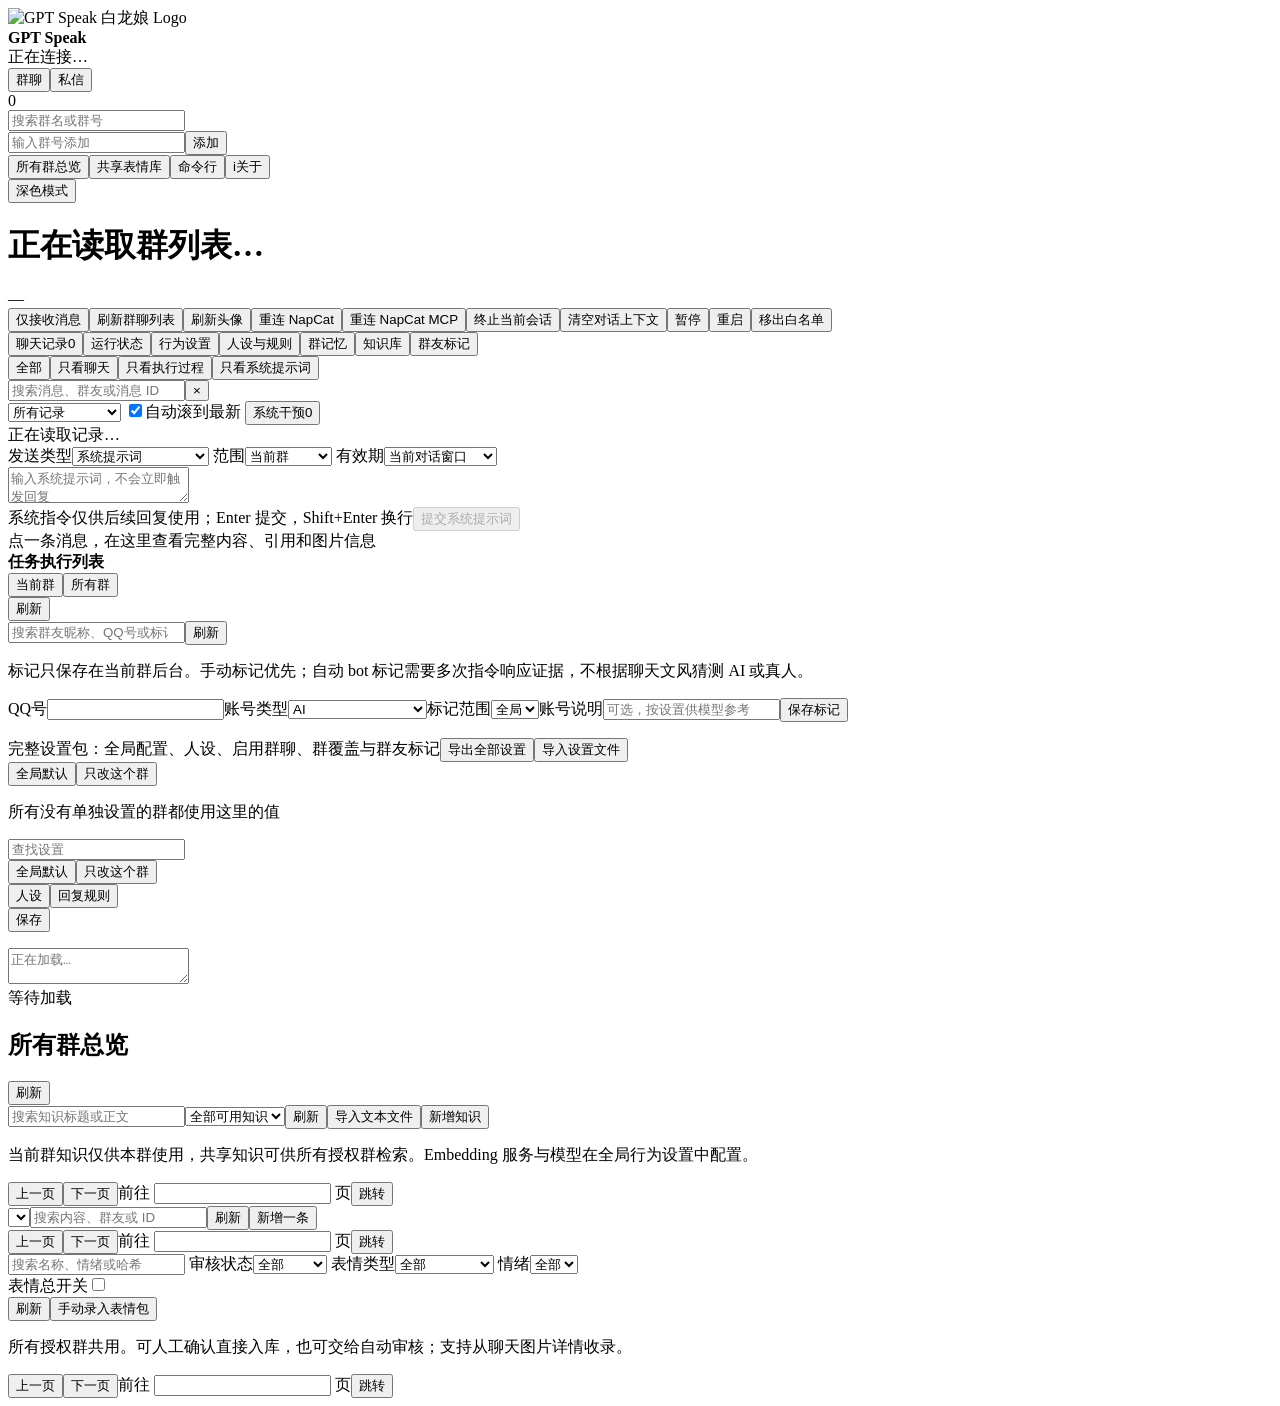
==== commit df870ae3: "fix.bug" ====
--- a/group-bot/webui/index.html
+++ b/group-bot/webui/index.html
@@ -16,7 +16,7 @@
 <main class="main">
   <header class="group-header">
     <div class="group-heading"><h1 id="group-title">正在读取群列表…</h1><div class="group-meta"><span id="group-status" class="status-pill">—</span><span id="group-subtitle"></span><span id="session-detail"></span></div></div>
-    <div id="group-actions" class="group-actions"><button id="task-container-restart" type="button" hidden>重启容器</button><button id="receive-only" type="button">仅接收消息</button><button id="avatar-refresh" type="button">刷新头像</button><button id="reconnect-napcat" type="button">重连 NapCat</button><button id="reconnect-mcp" type="button" title="新建MCP会话并验证当前群，不重启其他应用">重连 NapCat MCP</button><button id="session-stop" type="button">终止当前会话</button><button id="session-clear" type="button">清空对话上下文</button><button id="pause" type="button">暂停</button><button id="restart" type="button">重启</button><button id="white-remove" type="button" class="danger-text">移出白名单</button></div>
+    <div id="group-actions" class="group-actions"><button id="task-container-restart" type="button" hidden>重启容器</button><button id="receive-only" type="button">仅接收消息</button><button id="group-directory-refresh" type="button">刷新群聊列表</button><button id="avatar-refresh" type="button">刷新头像</button><button id="reconnect-napcat" type="button">重连 NapCat</button><button id="reconnect-mcp" type="button" title="新建MCP会话并验证当前群，不重启其他应用">重连 NapCat MCP</button><button id="session-stop" type="button">终止当前会话</button><button id="session-clear" type="button">清空对话上下文</button><button id="pause" type="button">暂停</button><button id="restart" type="button">重启</button><button id="white-remove" type="button" class="danger-text">移出白名单</button></div>
   </header>
   <section id="private-view" class="private-view" hidden aria-label="私信会话">
     <div class="private-controls" id="private-controls"><button id="private-friends-refresh" type="button">刷新好友列表</button><button id="private-avatar-refresh" type="button">刷新头像</button><button id="private-media-refresh" type="button">补全图片与引用</button><button id="private-session-stop" type="button">终止当前会话</button><button id="private-context-clear" type="button">清空对话上下文</button><button id="private-receive-only" type="button">仅接收消息</button></div>
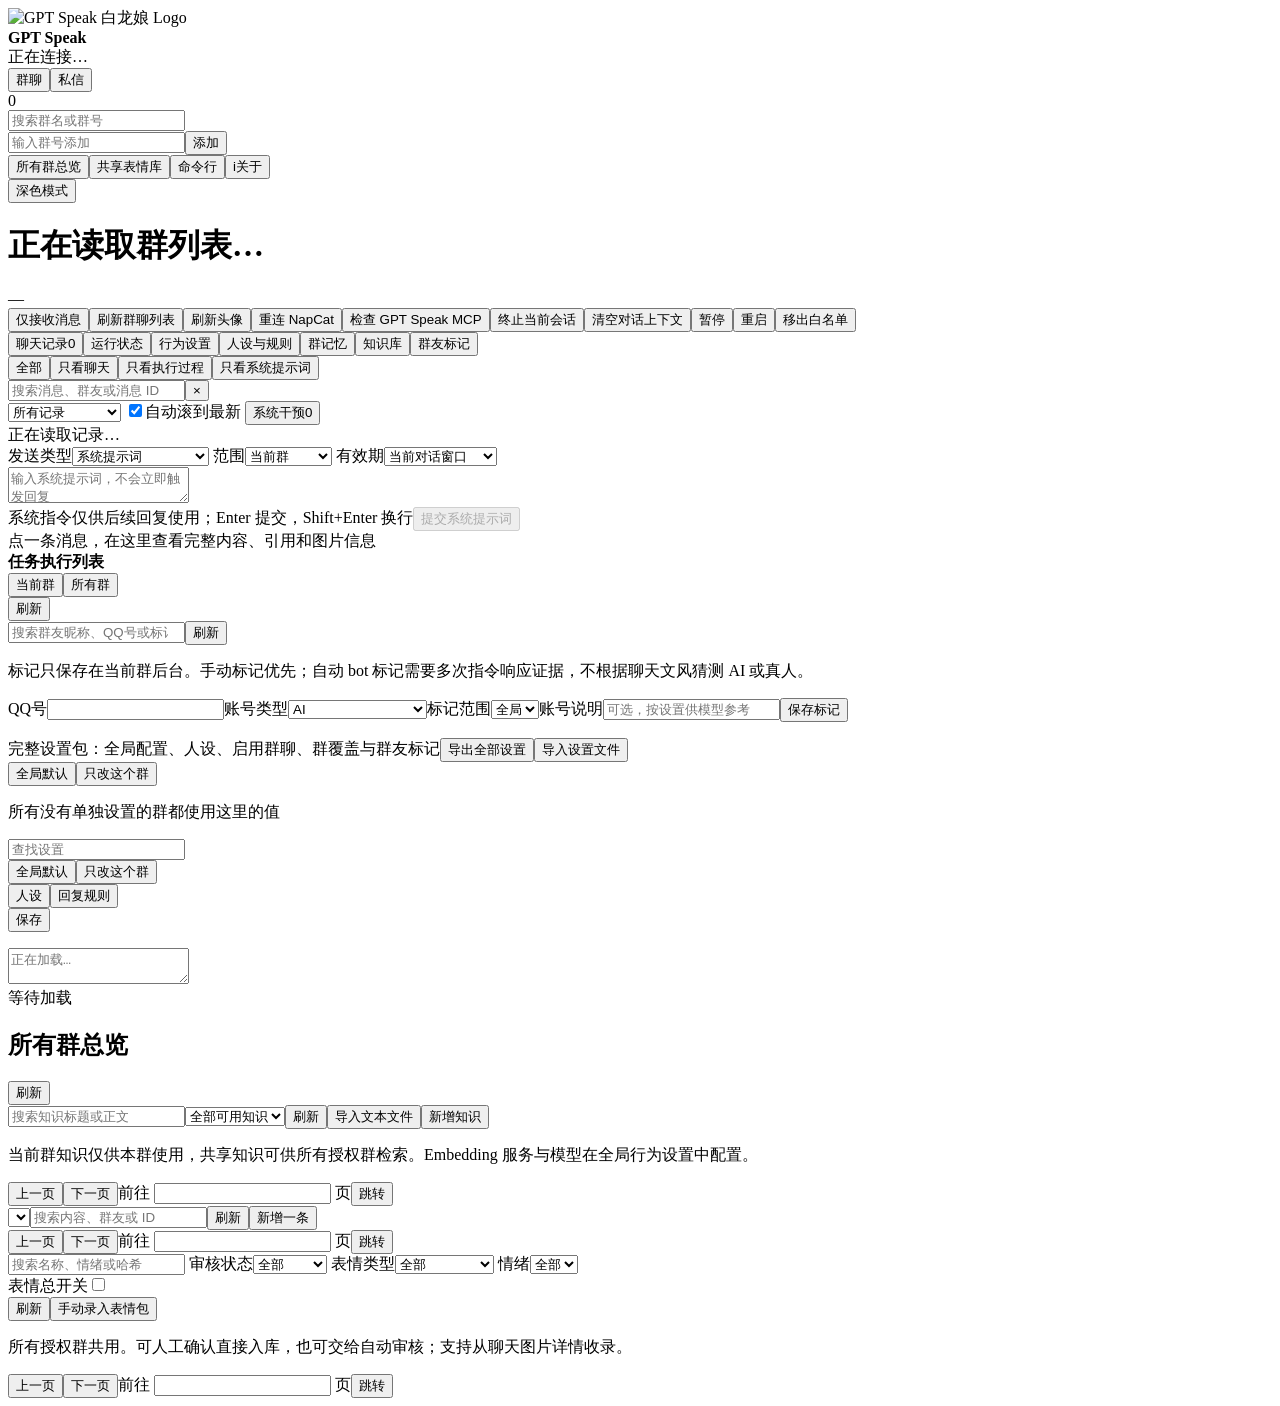
==== commit a5e62bce: "feat. add bug" ====
--- a/group-bot/webui/index.html
+++ b/group-bot/webui/index.html
@@ -16,7 +16,7 @@
 <main class="main">
   <header class="group-header">
     <div class="group-heading"><h1 id="group-title">正在读取群列表…</h1><div class="group-meta"><span id="group-status" class="status-pill">—</span><span id="group-subtitle"></span><span id="session-detail"></span></div></div>
-    <div id="group-actions" class="group-actions"><button id="task-container-restart" type="button" hidden>重启容器</button><button id="receive-only" type="button">仅接收消息</button><button id="group-directory-refresh" type="button">刷新群聊列表</button><button id="avatar-refresh" type="button">刷新头像</button><button id="reconnect-napcat" type="button">重连 NapCat</button><button id="reconnect-mcp" type="button" title="新建MCP会话并验证当前群，不重启其他应用">重连 NapCat MCP</button><button id="session-stop" type="button">终止当前会话</button><button id="session-clear" type="button">清空对话上下文</button><button id="pause" type="button">暂停</button><button id="restart" type="button">重启</button><button id="white-remove" type="button" class="danger-text">移出白名单</button></div>
+    <div id="group-actions" class="group-actions"><button id="task-container-restart" type="button" hidden>重启容器</button><button id="receive-only" type="button">仅接收消息</button><button id="group-directory-refresh" type="button">刷新群聊列表</button><button id="avatar-refresh" type="button">刷新头像</button><button id="reconnect-napcat" type="button">重连 NapCat</button><button id="reconnect-mcp" type="button" title="建立临时GPT Speak MCP会话，读取本地群状态；Codex已有连接需在Codex内重连">检查 GPT Speak MCP</button><button id="session-stop" type="button">终止当前会话</button><button id="session-clear" type="button">清空对话上下文</button><button id="pause" type="button">暂停</button><button id="restart" type="button">重启</button><button id="white-remove" type="button" class="danger-text">移出白名单</button></div>
   </header>
   <section id="private-view" class="private-view" hidden aria-label="私信会话">
     <div class="private-controls" id="private-controls"><button id="private-friends-refresh" type="button">刷新好友列表</button><button id="private-avatar-refresh" type="button">刷新头像</button><button id="private-media-refresh" type="button">补全图片与引用</button><button id="private-session-stop" type="button">终止当前会话</button><button id="private-context-clear" type="button">清空对话上下文</button><button id="private-receive-only" type="button">仅接收消息</button></div>
@@ -74,7 +74,7 @@
           <div id="detail-images" class="detail-block" hidden></div>
           <dl id="detail-properties" class="detail-props"></dl>
           <details class="raw-event"><summary>原始数据</summary><pre id="detail-json"></pre></details>
-          <div class="detail-actions"><button id="detail-task" type="button" hidden>作为任务处理</button><button id="detail-ai-reply" type="button" hidden title="让 AI 生成文字并引用此消息发到当前群">AI 回复</button><button id="detail-reply" type="button">回复此消息</button><button id="detail-mention" type="button">@ 发送者</button><button id="copy-id" type="button">复制 ID</button><button id="delete-event" type="button" class="danger-text">删除这条本地记录</button></div>
+          <div class="detail-actions"><button id="detail-task" type="button" hidden>作为任务处理</button><button id="detail-image-task" type="button" hidden>图片生成任务</button><button id="detail-ai-reply" type="button" hidden title="让 AI 生成文字并引用此消息发到当前群">AI 回复</button><button id="detail-reply" type="button">回复此消息</button><button id="detail-mention" type="button">@ 发送者</button><button id="copy-id" type="button">复制 ID</button><button id="delete-event" type="button" class="danger-text">删除这条本地记录</button></div>
           <p class="hint">删除只清掉本地记录和 Bot 的上下文，不会撤回 QQ 里的消息。</p>
         </div>
       </aside>
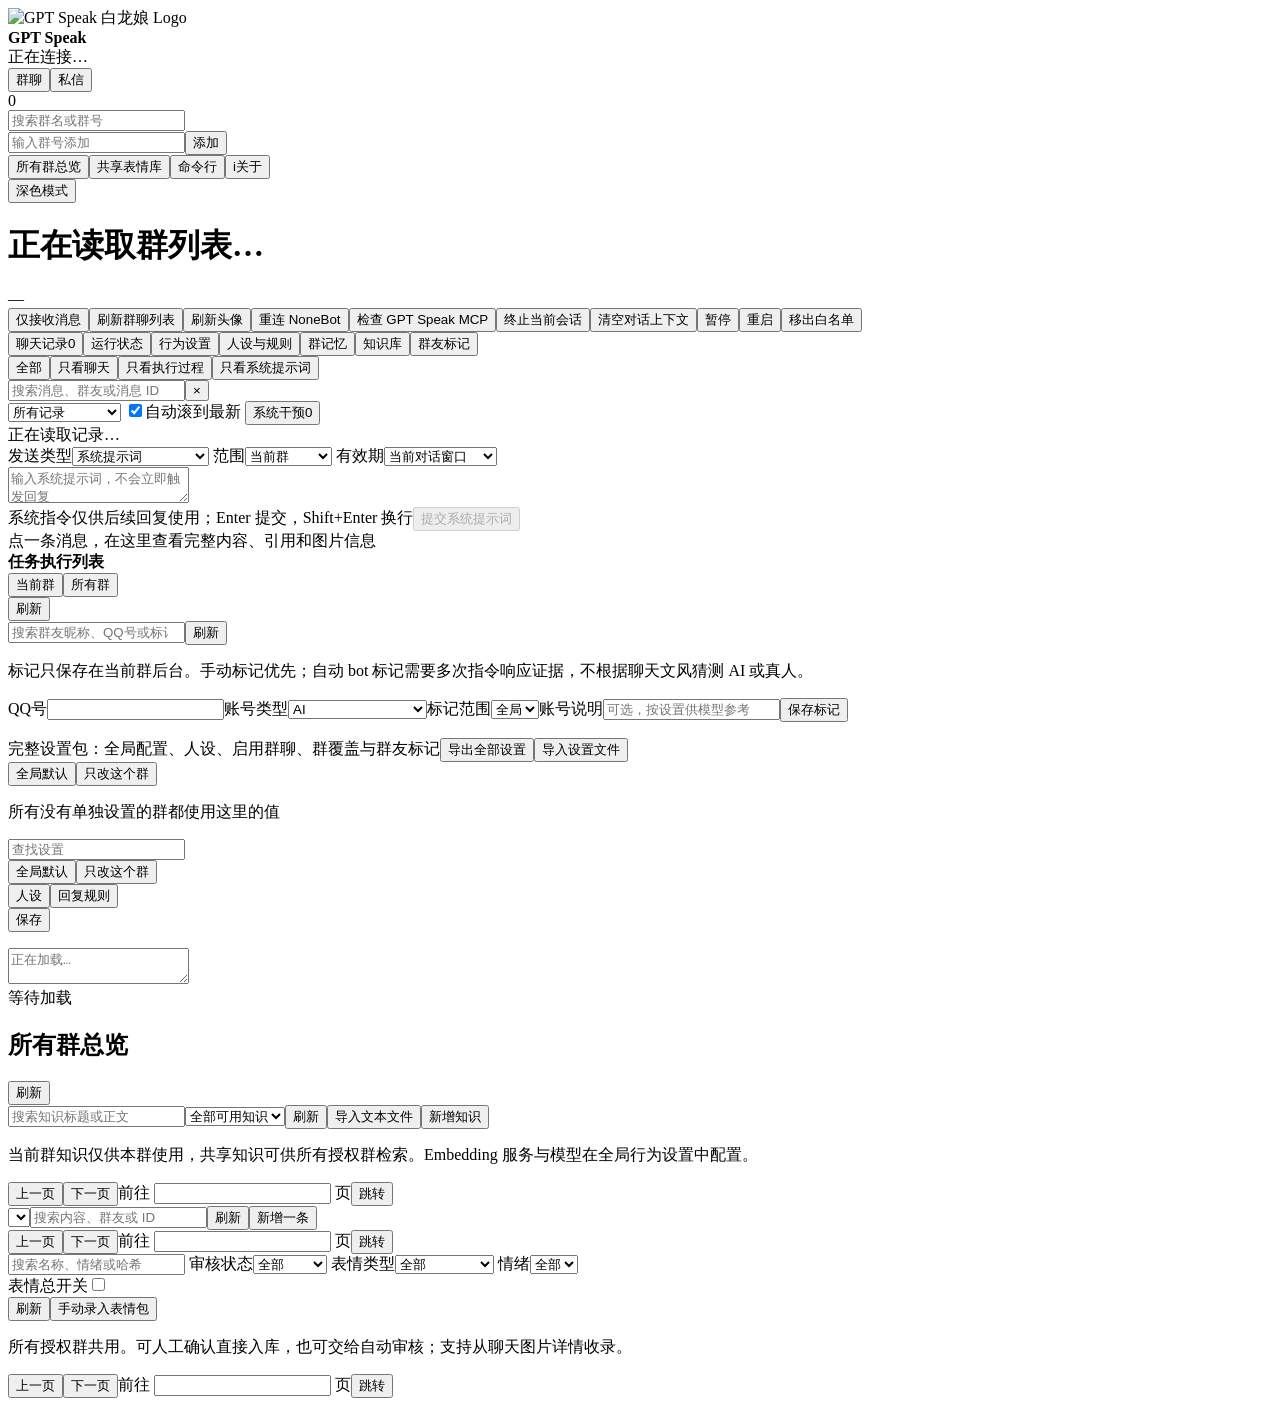
==== commit c6b67e42: "fix.bug" ====
--- a/group-bot/webui/index.html
+++ b/group-bot/webui/index.html
@@ -16,7 +16,7 @@
 <main class="main">
   <header class="group-header">
     <div class="group-heading"><h1 id="group-title">正在读取群列表…</h1><div class="group-meta"><span id="group-status" class="status-pill">—</span><span id="group-subtitle"></span><span id="session-detail"></span></div></div>
-    <div id="group-actions" class="group-actions"><button id="task-container-restart" type="button" hidden>重启容器</button><button id="receive-only" type="button">仅接收消息</button><button id="group-directory-refresh" type="button">刷新群聊列表</button><button id="avatar-refresh" type="button">刷新头像</button><button id="reconnect-napcat" type="button">重连 NapCat</button><button id="reconnect-mcp" type="button" title="建立临时GPT Speak MCP会话，读取本地群状态；Codex已有连接需在Codex内重连">检查 GPT Speak MCP</button><button id="session-stop" type="button">终止当前会话</button><button id="session-clear" type="button">清空对话上下文</button><button id="pause" type="button">暂停</button><button id="restart" type="button">重启</button><button id="white-remove" type="button" class="danger-text">移出白名单</button></div>
+    <div id="group-actions" class="group-actions"><button id="task-container-restart" type="button" hidden>重启容器</button><button id="receive-only" type="button">仅接收消息</button><button id="group-directory-refresh" type="button">刷新群聊列表</button><button id="avatar-refresh" type="button">刷新头像</button><button id="reconnect-nonebot" type="button" title="重启共享NoneBot网关，所有群聊和私聊短暂重连">重连 NoneBot</button><button id="reconnect-mcp" type="button" title="建立临时GPT Speak MCP会话，读取本地群状态；Codex已有连接需在Codex内重连">检查 GPT Speak MCP</button><button id="session-stop" type="button">终止当前会话</button><button id="session-clear" type="button">清空对话上下文</button><button id="pause" type="button">暂停</button><button id="restart" type="button">重启</button><button id="white-remove" type="button" class="danger-text">移出白名单</button></div>
   </header>
   <section id="private-view" class="private-view" hidden aria-label="私信会话">
     <div class="private-controls" id="private-controls"><button id="private-friends-refresh" type="button">刷新好友列表</button><button id="private-avatar-refresh" type="button">刷新头像</button><button id="private-media-refresh" type="button">补全图片与引用</button><button id="private-session-stop" type="button">终止当前会话</button><button id="private-context-clear" type="button">清空对话上下文</button><button id="private-receive-only" type="button">仅接收消息</button></div>
@@ -185,7 +185,7 @@
 
 <dialog id="about-dialog" class="about-dialog" aria-labelledby="about-title">
   <div class="dialog-head"><h2 id="about-title">关于 GPT Speak</h2><button id="about-close" type="button" class="icon-button" aria-label="关闭关于">×</button></div>
-  <div class="about-content"><img class="about-logo" src="/gpt-speak-logo.png" alt="GPT Speak 白龙娘 Logo" width="120" height="120"><div class="about-name">GPT Speak</div><p>基于 NapCat / OneBot 的 QQ 群聊 AI Bot，支持群聊与私信、知识库、记忆和共享表情库。</p><p>默认角色为 GPT 6 Luna 白龙娘；实际人设与模型以当前配置为准。</p><p>设定参考：GenderSwapAI 使用 AI 制作的二创参考<br>形象创作者：ZipZipPipe</p><p>形象依 <a href="https://creativecommons.org/licenses/by-nc-sa/4.0/deed.zh-hans" target="_blank" rel="noopener noreferrer">CC BY-NC-SA 4.0</a> 非商业使用，二创同协议授权；Logo 经 AI 辅助二创。</p><a class="about-project" href="https://github.com/3035936740/GPT-Speak" target="_blank" rel="noopener noreferrer">GitHub · 3035936740 / GPT-Speak <span aria-hidden="true">↗</span></a></div>
+  <div class="about-content"><img class="about-logo" src="/gpt-speak-logo.png" alt="GPT Speak 白龙娘 Logo" width="120" height="120"><div class="about-name">GPT Speak</div><p>基于 NoneBot2 / OneBot 的 QQ 群聊 AI Bot，支持群聊与私信、知识库、记忆和共享表情库。</p><p>默认角色为 GPT 6 Luna 白龙娘；实际人设与模型以当前配置为准。</p><p>设定参考：GenderSwapAI 使用 AI 制作的二创参考<br>形象创作者：ZipZipPipe</p><p>形象依 <a href="https://creativecommons.org/licenses/by-nc-sa/4.0/deed.zh-hans" target="_blank" rel="noopener noreferrer">CC BY-NC-SA 4.0</a> 非商业使用，二创同协议授权；Logo 经 AI 辅助二创。</p><a class="about-project" href="https://github.com/3035936740/GPT-Speak" target="_blank" rel="noopener noreferrer">GitHub · 3035936740 / GPT-Speak <span aria-hidden="true">↗</span></a></div>
 </dialog>
 <dialog id="store-editor"><form id="store-form"><div class="dialog-head"><h2 id="store-title"></h2><button id="store-close" type="button" class="icon-button" aria-label="关闭">×</button></div><div id="store-fields"></div><p id="store-ai-status" class="store-ai-status" role="status" hidden></p><div class="dialog-foot"><span id="store-note"></span><div class="store-actions"><button id="store-ai" type="button" hidden>AI 识别填入</button><button id="store-save" type="submit" class="primary">保存</button></div></div></form></dialog>
 <dialog id="image-viewer" aria-labelledby="image-viewer-title"><div class="dialog-head"><h2 id="image-viewer-title">原图</h2><button id="image-viewer-close" type="button" class="icon-button" aria-label="关闭原图">×</button></div><div class="original-image-body"><img id="image-viewer-img" alt="原图"></div><p class="page-note">保留原始图片，GIF可播放。点击图片切换适应窗口 / 原始尺寸。</p></dialog>
